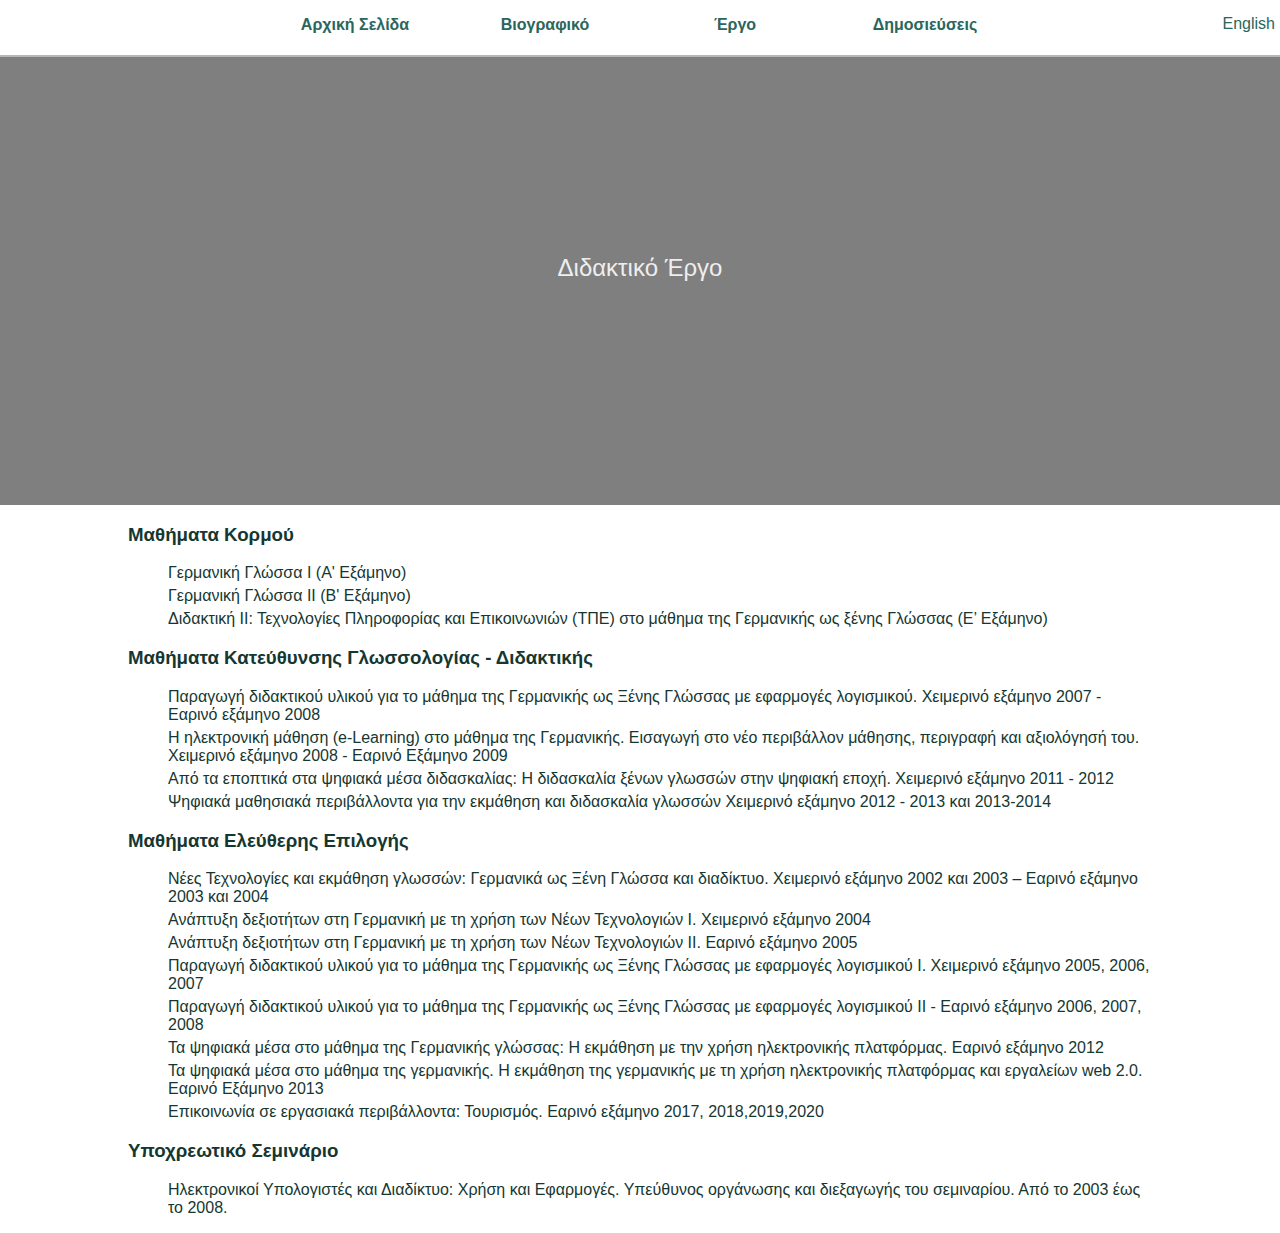
==== didaktiko-ergo.html @ 6ccaab7a "changes in layout, added content" ====
<!DOCTYPE html>
<html lang="en">
<head>
    <meta charset="UTF-8">
    <meta name="viewport" content="width=device-width, initial-scale=1.0">
    <title>Διδακτικό Έργο | Περπερίδης Γεώργιος</title>
    <link rel="stylesheet" href="./main.css">
</head>
<body>
    <nav>
        <div class="nav-bar">
            <ul>
                <li class="list-item"><a href="index.html">Αρχική Σελίδα</a></li>
                <li class="list-item"><a href="biography.html">Βιογραφικό</a></li>
                <li class="list-item submenu">
                    Έργο
                    <ul>
                        <li class="list-item"><a href="didaktiko-ergo.html"> Διδακτικό</a></li>
                        <li class="list-item"><a href="ereynitiko-ergo.html">Ερευνητικό</a></li>
                        <li class="list-item"><a href="epimorfotiko-ergo.html">Επιμορφωτικό</a></li>
                        <li class="list-item"><a href="dioikitiko-ergo.html">Διοικητικό</a></li>
                    </ul>
                </li>
                <li class="list-item"><a href="dimosieyseis.html">Δημοσιεύσεις</a></li>
            </ul>
            <a href="#" class="language">English</a>
            <div class="nav-icon">☰</div>
        </div>
        <div class="mobile-nav">
            <ul>
                <li class="mobile-list-item"><a href="index.html">Αρχική Σελίδα</a></li>
                <li class="mobile-list-item"><a href="biography.html">Βιογραφικό</a></li>
                <li class="mobile-list-item"><a href="didaktiko-ergo.html">Διδακτικό Έργο</a></li>
                <li class="mobile-list-item"><a href="ereynitiko-ergo.html">Ερευνητικό Έργο</a></li>
                <li class="mobile-list-item"><a href="epimorfotiko-ergo.html">Επιμορφωτικό Έργο</a></li>
                <li class="mobile-list-item"><a href="dioikitiko-ergo.html">Διοικητικό Έργο</a></li>
                <li class="mobile-list-item"><a href="dimosieyseis.html">Δημοσιεύσεις</a></li>
                <a href="#" class="language">English</a>
            </ul>
        </div>
    </nav>
    <section>
        <div class="landing">
            <div class="name">
                <h3>Διδακτικό Έργο</h3>
                <h3></h3>
            </div>
        </div>
        <div class="didaktiko-ergo">
            <h3 class="sub-title">Μαθήματα Κορμού</h3>
            <ul>
                <li>Γερμανική Γλώσσα Ι (Α' Εξάμηνο)</li>
                <li>Γερμανική Γλώσσα ΙΙ (Β' Εξάμηνο)</li>
                <li>Διδακτική ΙΙ: Τεχνολογίες  Πληροφορίας και Επικοινωνιών (ΤΠΕ) στο μάθημα
                    της Γερμανικής ως ξένης Γλώσσας (Ε’ Εξάμηνο)</li>
            </ul>
            <h3 class="sub-title">Μαθήματα Κατεύθυνσης Γλωσσολογίας - Διδακτικής</h3>
            <ul>
                <li>Παραγωγή διδακτικού υλικού για το μάθημα της Γερμανικής  ως Ξένης
                    Γλώσσας με εφαρμογές λογισμικού. Χειμερινό εξάμηνο 2007 - Εαρινό
                    εξάμηνο 2008</li>
                <li>Η ηλεκτρονική μάθηση (e-Learning) στο μάθημα της  Γερμανικής. Εισαγωγή
                    στο νέο περιβάλλον μάθησης, περιγραφή και αξιολόγησή του. Χειμερινό
                    εξάμηνο 2008 - Εαρινό Εξάμηνο 2009</li>
                <li>Από τα εποπτικά στα ψηφιακά μέσα διδασκαλίας: Η διδασκαλία ξένων
                    γλωσσών στην ψηφιακή εποχή. Χειμερινό εξάμηνο 2011 - 2012</li>
                <li>Ψηφιακά μαθησιακά περιβάλλοντα για την εκμάθηση και  διδασκαλία
                    γλωσσών Χειμερινό εξάμηνο 2012 - 2013  και 2013-2014</li>
            </ul>
            <h3 class="sub-title">Μαθήματα Ελεύθερης Επιλογής</h3>
            <ul>
                <li>Νέες Τεχνολογίες και εκμάθηση γλωσσών: Γερμανικά ως Ξένη  Γλώσσα και
                    διαδίκτυο. Χειμερινό εξάμηνο 2002 και 2003 – Εαρινό εξάμηνο 2003 και
                    2004</li>
                <li>Ανάπτυξη δεξιοτήτων στη Γερμανική με τη χρήση των Νέων Τεχνολογιών Ι.
                    Χειμερινό εξάμηνο 2004</li>
                <li>Ανάπτυξη δεξιοτήτων στη Γερμανική με τη χρήση των Νέων Τεχνολογιών ΙΙ.
                    Εαρινό εξάμηνο 2005</li>
                <li>Παραγωγή διδακτικού υλικού για το μάθημα της Γερμανικής ως Ξένης
                    Γλώσσας με εφαρμογές λογισμικού Ι. Χειμερινό εξάμηνο  2005, 2006, 2007</li>
                <li>Παραγωγή διδακτικού υλικού για το μάθημα της Γερμανικής ως Ξένης
                    Γλώσσας με εφαρμογές λογισμικού ΙΙ - Εαρινό εξάμηνο 2006, 2007, 2008</li>
                <li>Τα ψηφιακά μέσα στο μάθημα της Γερμανικής γλώσσας: Η εκμάθηση με την
                    χρήση ηλεκτρονικής πλατφόρμας. Εαρινό εξάμηνο 2012</li>
                <li>Τα ψηφιακά μέσα στο μάθημα της γερμανικής. Η εκμάθηση της γερμανικής
                    με τη χρήση ηλεκτρονικής πλατφόρμας και εργαλείων web 2.0. Εαρινό
                    Εξάμηνο 2013</li>
                <li>Επικοινωνία σε εργασιακά περιβάλλοντα: Τουρισμός. Εαρινό εξάμηνο 2017,
                    2018,2019,2020</li>
            </ul>
            <h3 class="sub-title">Υποχρεωτικό Σεμινάριο</h3>
            <ul>
                <li>Ηλεκτρονικοί Υπολογιστές και Διαδίκτυο: Χρήση και Εφαρμογές. Υπεύθυνος
                    οργάνωσης και  διεξαγωγής του σεμιναρίου. Από το 2003 έως το 2008.</li>
            </ul>
        </div>
    </section>
    <script src="main.js"></script>
</body>
</html>
---- main.css ----
html {
    scroll-behavior: smooth;
}

body {
    margin: 0;
    font-family: 'Segoe UI', Tahoma, Geneva, Verdana, sans-serif;
}

.nav-bar {
    border-bottom: 2px solid rgba(153,153,153, .7);
    position: fixed;
    top: 0;
    background-color: white;
    width: 100%;
    height: 55px;
}

.nav-bar ul {
    display: flex;
    justify-content: center;
    padding: 0;
    color: rgb(42, 102, 91);
}

.nav-bar ul li ul {
    visibility: hidden;
    opacity: 0;
    color: rgb(42, 102, 91);
    transition: all 0.5s ease;
    margin-top: 1rem;
    left: 0;
    display: none;
    text-align: center;
}

.nav-bar ul li {
    width: 170px;
    text-align: center;
}

.nav-bar ul li:hover > ul,
.nav-bar ul li:focus-within > ul,
.nav-bar ul li ul:hover {
    visibility: visible;
    opacity: 1;
    display: block;
    background-color: white;
    border-bottom: 1px solid #222;
    border-left: 1px solid #222;
    border-right: 1px solid #222;
    margin-top: 20px;
    text-align: center;
} 

.nav-bar ul li ul .list-item {
    clear: both;
    width: 100%;
    padding: 10px 0;
    margin: 0;
    text-align: center;
}

.nav-bar ul li ul .list-item:hover {
    background-color: #ddd;
    color: #111;
    transition: all .5s;
}

.nav-bar .submenu {
    text-align: center;
}

.nav-bar .list-item, .mobile-nav .mobile-list-item {
    list-style-type: none;
    margin: 0 10px;
    font-weight: bold;
}

.nav-bar .list-item a:hover {
    color: #111;
    transition: color .5s;
}

.nav-bar .list-item a, .mobile-nav .mobile-list-item a{
    text-decoration: none;
    color: rgb(42, 102, 91);
}

.nav-bar .nav-icon {
    display: none;
}

.nav-bar .language {
    position: absolute;
    right: 5px;
    top: 15px;
    text-decoration: none;
    color:rgb(42, 102, 91);
}

.mobile-nav {
    display: none;
}

.landing {
    background:linear-gradient( rgba(0, 0, 0, 0.5) 100%, rgba(0, 0, 0, 0.5)100%),url("landing.webp");
    background-size: cover;
    background-position: center;
    margin-top: 55px;
    width: 100%;
    height: 50vh;
    display: flex;
    justify-content: center;
    align-items: center;
    text-align: center;
    color: #eee;
    font-weight: 200;
}

.landing .name h1, .landing .name h3 {
    font-weight: 300;
}

.landing .name h1 {
    font-size: 2.5em;
    margin-bottom: 0;
}

.landing .name h3 {
    margin-top: 0;
    font-size: 1.5em;
}

.biography {
    width: 80%;
    margin: 0 auto;
    color: rgb(21, 55, 49);
}

section .title {
    text-align: center;
    color: rgb(21, 55, 49);
    text-decoration: underline;
}

.button-container {
    text-align: center;
}

.see-more {
    cursor: pointer;
    border: 0;
    border-radius: 20px;
    background-color: #0b947d;
    padding: 10px;
    color: #111;
}

.biography .columns-container {
    margin: 50px 0;
    display: flex;
}

.biography .columns-container .column {
    width: 50%;
}

.biography .columns-container .column:first-child {
    text-align: center;
}

.biography .columns-container .column img {
    border-radius: 50%;
}

.biography .columns-container .column:last-child {
    margin-top: 60px;
    color: rgb(21, 55, 49);
}

.biography .columns-container h3,
.biography .columns-container h4 {
    margin: 5px 0;
}

.biography .study-info {
    text-align: center;
    color: rgb(21, 55, 49);
    overflow: hidden;
}

.biography .extended {
    height: auto;
}

.biography .study-info .subtitle {
    margin: 40px 0;
}

.biography .study-info ul li {
    list-style-type: none;
    color: rgb(21, 55, 49);
}

.biography .study-info .list-container {
    margin: 20px 0;
    display: flex;
    justify-content: center;
}

.biography .study-info .list-container img {
    margin-top: 60px;
    width: 200px;
    height: 50px;
}

.biography .study-info .list-container p {
    margin: 0;
}

.biography .study-info .list-container div {
    margin-left: 20px;
    width: 70%;
}

.biography #auth-logo {
    width: 131px;
    height: 143px;
    margin-top: -5px;
}

.biography #auth-logo-second {
    width: 131px;
    height: 143px;
    margin-top: 30px;
}

.biography #auth-logo-fourth {
    width: 131px;
    height: 143px;
    margin-top: 30px;
}

.biography #eurognosi {
    width: 200px;
    height: 78px;
    margin-top: 50px;
}

.biography #goethe {
    width: 210px;
    height: 90px;
    margin-top: 40px;
}

/* .biography .see-more {
    display: block;
    text-align: center;
    cursor: pointer;
} */

.contact {
    width: 80%;
    margin: 40px auto;
    color: rgb(21, 55, 49);
}

.contact a {
    color: rgb(21, 55, 49);
    text-decoration: none;
}

.contact a:hover {
    text-decoration: underline;
}

.didaktiko-ergo,
.ereynitiko-ergo,
.epimorfotiko-ergo,
.dioikitiko-ergo,
.dimosieyseis {
    width: 80%;
    margin: 0 auto;
    color: rgb(21, 55, 49);
    
}

.didaktiko-ergo li,
.ereynitiko-ergo li,
.epimorfotiko-ergo li,
.dioikitiko-ergo li,
.dimosieyseis li {
    list-style-type: none;
    margin: 5px 0;
}

.didaktiko-ergo a,
.ereynitiko-ergo a,
.epimorfotiko-ergo a,
.dioikitiko-ergo a,
.dimosieyseis a {
    color: rgb(21, 55, 49);
}


/****** RESPONSIVE ******/

@media screen and (max-width: 600px) {
    .nav-bar ul {
        display: none;
    }

    .nav-bar {
        text-align: right;
        display: flex;
        justify-content: right;
        align-items: center;
    }

    .nav-bar .nav-icon {
        display: block;
        margin-right: 10px;
        font-size: 1.5em;
        cursor: pointer;
    }

    .nav-bar .language {
        display: none;
    }

    .mobile-nav {
        position: fixed;
        top: 57px;
        background-color: white;
        width: 100%;
        text-align: center;
        border-bottom: 1px solid #ccc;
    }
    
    .mobile-nav ul {
        padding: 0;
    }

    .mobile-nav ul .mobile-list-item {
        margin: 20px 0;
    }

    .mobile-nav ul .mobile-list-item a {
        font-weight: bold;
    }

    .mobile-nav .language {
        text-decoration: none;
        color: rgb(42, 102, 91);
    }

    .shown {
        display: block;
    }

    .biography {
        width: 95%;
    }

    .biography .columns-container {
        display: block;
    }

    .biography .columns-container .column {
        margin: 0 auto;
    }

    .biography .columns-container .column:last-child {
        text-align: center;
        width: 90%;
    }

    .biography .study-info ul {
        padding: 0;
    }

    .biography .study-info .list-container {
        display: block;
        text-align: center;
    }

    .biography .study-info .list-container div {
        margin-left: 0;
        width: 100%;
    }

    

    
}
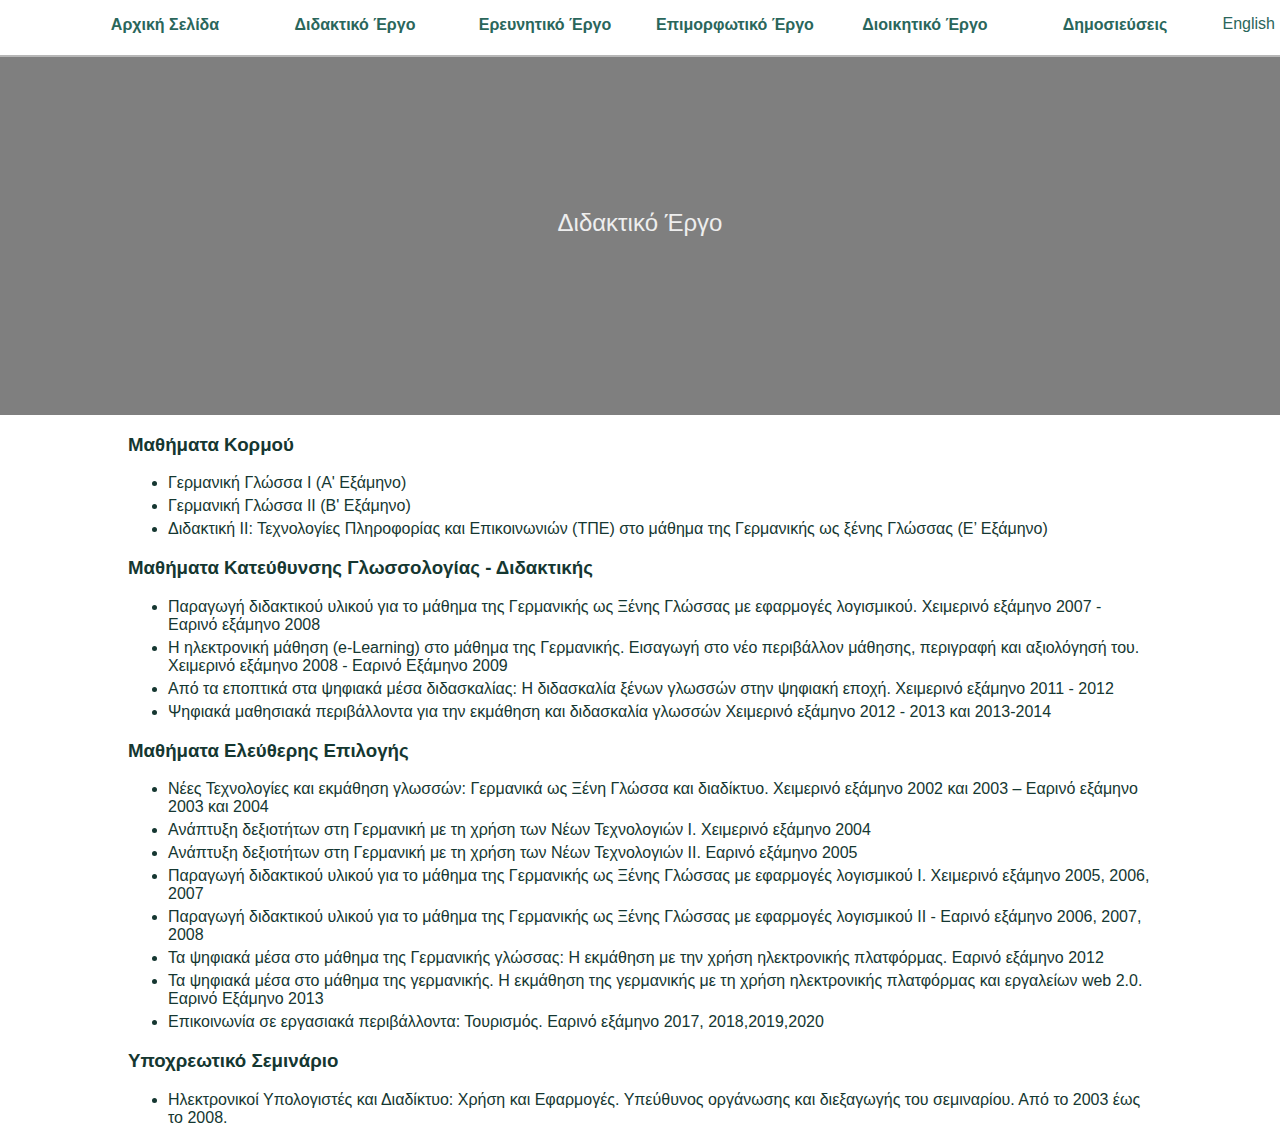
==== commit dc982d84: "small fixes" ====
--- a/didaktiko-ergo.html
+++ b/didaktiko-ergo.html
@@ -11,8 +11,12 @@
         <div class="nav-bar">
             <ul>
                 <li class="list-item"><a href="index.html">Αρχική Σελίδα</a></li>
-                <li class="list-item"><a href="biography.html">Βιογραφικό</a></li>
-                <li class="list-item submenu">
+                <!-- <li class="list-item"><a href="biography.html">Βιογραφικό</a></li> -->
+                <li class="list-item"><a href="didaktiko-ergo.html"> Διδακτικό Έργο</a></li>
+                <li class="list-item"><a href="ereynitiko-ergo.html">Ερευνητικό Έργο</a></li>
+                <li class="list-item"><a href="epimorfotiko-ergo.html">Επιμορφωτικό Έργο</a></li>
+                <li class="list-item"><a href="dioikitiko-ergo.html">Διοικητικό Έργο</a></li>
+                <!-- <li class="list-item submenu">
                     Έργο
                     <ul>
                         <li class="list-item"><a href="didaktiko-ergo.html"> Διδακτικό</a></li>
@@ -20,7 +24,7 @@
                         <li class="list-item"><a href="epimorfotiko-ergo.html">Επιμορφωτικό</a></li>
                         <li class="list-item"><a href="dioikitiko-ergo.html">Διοικητικό</a></li>
                     </ul>
-                </li>
+                </li> -->
                 <li class="list-item"><a href="dimosieyseis.html">Δημοσιεύσεις</a></li>
             </ul>
             <a href="#" class="language">English</a>
@@ -29,7 +33,7 @@
         <div class="mobile-nav">
             <ul>
                 <li class="mobile-list-item"><a href="index.html">Αρχική Σελίδα</a></li>
-                <li class="mobile-list-item"><a href="biography.html">Βιογραφικό</a></li>
+                <!-- <li class="mobile-list-item"><a href="biography.html">Βιογραφικό</a></li> -->
                 <li class="mobile-list-item"><a href="didaktiko-ergo.html">Διδακτικό Έργο</a></li>
                 <li class="mobile-list-item"><a href="ereynitiko-ergo.html">Ερευνητικό Έργο</a></li>
                 <li class="mobile-list-item"><a href="epimorfotiko-ergo.html">Επιμορφωτικό Έργο</a></li>
--- a/main.css
+++ b/main.css
@@ -109,7 +109,7 @@
     background-position: center;
     margin-top: 55px;
     width: 100%;
-    height: 50vh;
+    height: 40vh;
     display: flex;
     justify-content: center;
     align-items: center;
@@ -266,6 +266,10 @@
     color: rgb(21, 55, 49);
 }
 
+section .contact .title {
+    text-align: left;
+}
+
 .contact a {
     color: rgb(21, 55, 49);
     text-decoration: none;
@@ -291,7 +295,6 @@
 .epimorfotiko-ergo li,
 .dioikitiko-ergo li,
 .dimosieyseis li {
-    list-style-type: none;
     margin: 5px 0;
 }
 
